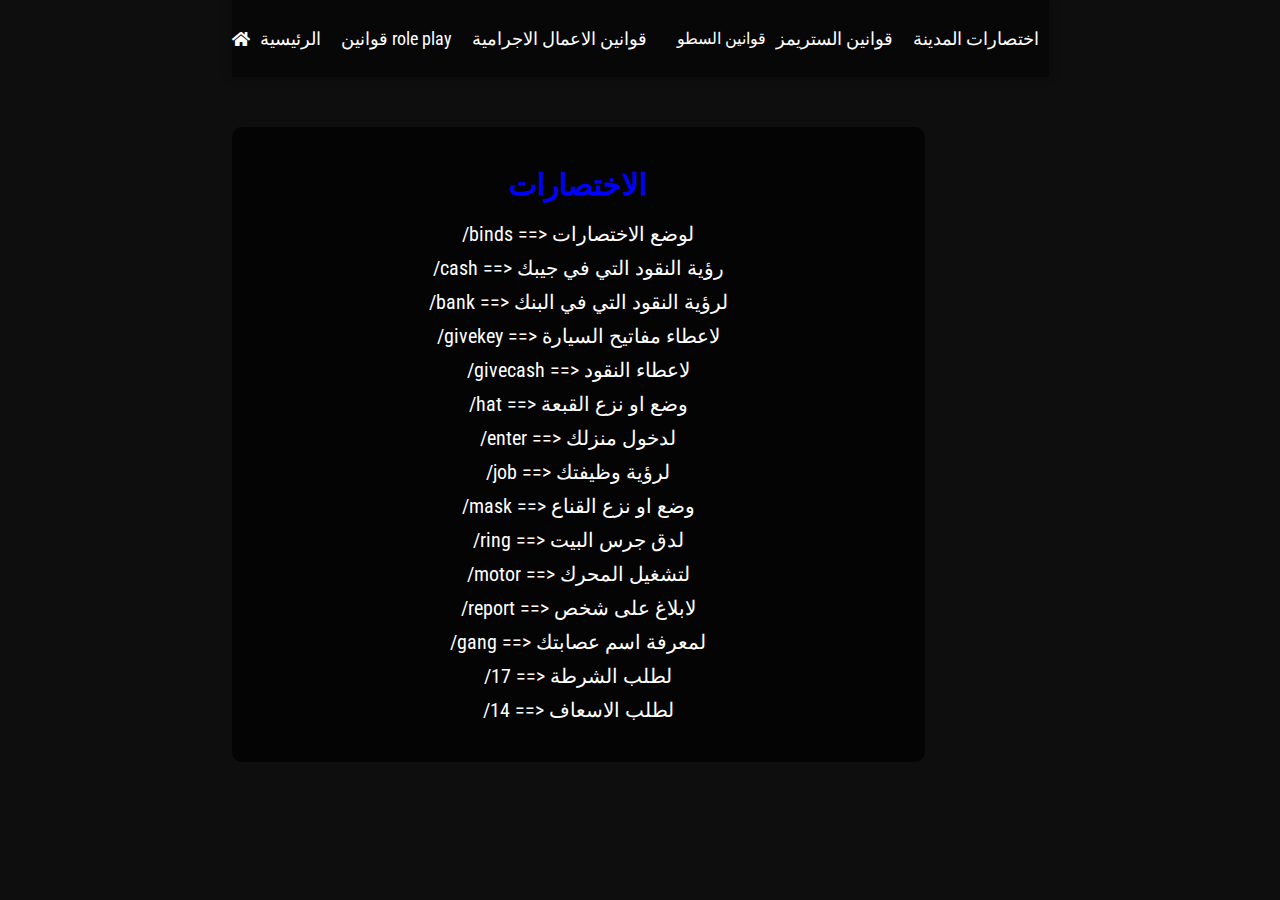
==== heistrules.html @ 3dc43774 "Add files via upload" ====
<!DOCTYPE html>
<html lang="ar">

<head>
    <meta charset="UTF-8">
    <meta http-equiv="X-UA-Compatible" content="IE=edge">
    <link rel="stylesheet" href="https://cdnjs.cloudflare.com/ajax/libs/font-awesome/5.15.0/css/all.min.css">
    <link rel="stylesheet" href="../css/shortcut.css">
    <link rel="shortcut icon" href="../assets/logo.png" type="image/x-icon">
    <link rel="stylesheet" href="shortcut.css">
    <script src="../main.js"></script>
    <meta name="viewport" content="width=device-width, initial-scale=1.0">
    <title>𝐔𝐍𝐈𝐓𝐘 𝐑𝐎𝐋𝐄𝐏𝐋𝐀𝐘 - اختصارات المدينة </title>
</head>

<body>
    <div class="container">
        <div class="background-img">
            <div class="backgrnd-color">
                <div class="navbar-main">
                    <div class="flex-container">
                        <div class="flex-items"></div>
                        <i class="fas fa-home"></i>
                        <a href="index.html">
                            <p id="navbar1">الرئيسية</p>
                        </a>
                        <i class=""></i>
                        <a href="roleplay.html">
                            <p id="navbar2">قوانين role play</p>
                        </a>
                        <i class=""></i>
                        <a href="illegal.html">
                            <p id="navbar4">قوانين الاعمال الاجرامية</p>
                        </a>
                        <i class=""></i>
                        <a href="robbery.html"></a>
                            <p id="navbar4">قوانين السطو</p>
                        </a>
                        <i class=""></i>
                        <a href="stream.html">
                            <p id="navbar4">قوانين الستريمز</p>
                        </a>
                        <i class=""></i>
                        <a href="heistrules.html">
                            <p id="navbar4">اختصارات المدينة</p>
                        </a>
                    </div>
                </div>
                <div class="first-rule-title">
                    <h1 style="color: blue; text-align: center;">الاختصارات</h1>
                    <ul style="text-align: center;">
                        <li>/binds ==> لوضع الاختصارات</li>
                        <li>/cash ==> رؤية النقود التي في جيبك</li>
                        <li>/bank ==> لرؤية النقود التي في البنك</li>
                        <li>/givekey ==> لاعطاء مفاتيح السيارة</li>
                        <li>/givecash ==> لاعطاء النقود</li>
                        <li>/hat ==> وضع او نزع القبعة</li>
                        <li>/enter ==> لدخول منزلك</li>
                        <li>/job ==> لرؤية وظيفتك</li>
                        <li>/mask ==> وضع او نزع القناع</li>
                        <li>/ring ==> لدق جرس البيت</li>
                        <li>/motor ==> لتشغيل المحرك</li>
                        <li>/report ==> لابلاغ على شخص</li>
                        <li>/gang ==> لمعرفة اسم عصابتك</li>
                        <li>/17 ==> لطلب الشرطة</li>
                        <li>/14 ==> لطلب الاسعاف</li>
                    </ul>
                </div>
            </div>
            <script src="main.js"></script>
        </div>
    </div>
</body>

</html>
---- shortcut.css ----
@import url('https://fonts.googleapis.com/css2?family=Montserrat:wght@300&family=Roboto+Condensed:wght@700&display=swap');

body {
    margin: 0;
    padding: 0;
    font-family: 'Roboto Condensed', sans-serif;
    background-color: #0e0e0e;
    color: white;
}

.container {
    width: 100%;
    min-height: 100vh;
    background-image: url("https://images-ext-2.discordapp.net/external/kowjopfohQUDgFjSIzJAp8tS_uS6oTpr2grohlyj_MQ/%3Fq%3Dtbn%3AANd9GcScwKrtNbG_llS4qxJXbUuZ5o4G2qDM2ZKOFA%26usqp%3DCAU/https/encrypted-tbn0.gstatic.com/images?width=927&height=516");
    background-size: cover;
    background-position: center;
    background-attachment: fixed;
    display: flex;
    flex-direction: column;
    align-items: center;
}

.navbar-main {
    width: 100%;
    background-color: rgba(0, 0, 0, 0.5);
    box-shadow: 0px 0px 10px rgba(0, 0, 0, 0.3);
    display: flex;
    justify-content: center;
    align-items: center;
    padding: 10px 0;
}

.flex-container {
    display: flex;
    justify-content: center;
    align-items: center;
}

.flex-container a {
    text-decoration: none;
    margin: 0 10px;
    color: white;
    font-size: 18px;
}

/* Change color to blue on hover for specific links */
.flex-container a:hover,
.flex-container a:hover #navbar1,
.flex-container a:hover #navbar2 {
    color: blue;
}

/* Style for the Discord server link */
.discord-link {
    margin-top: 20px;
    display: inline-block;
    padding: 10px 20px;
    background-color: #7289da;
    color: white;
    font-size: 16px;
    border-radius: 5px;
    text-decoration: none;
}

.first-rule-title {
    width: 80%;
    padding: 20px;
    background-color: rgba(0, 0, 0, 0.7);
    border-radius: 10px;
    margin-top: 50px;
}

.first-rule-title h1 {
    color: #0eaa2b;
    text-align: center;
    font-size: 30px;
    margin-bottom: 20px;
}

.first-rule-title ul {
    list-style: none;
    text-align: center;
    font-size: 20px;
    padding: 0;
}

.first-rule-title li {
    margin-bottom: 10px;
    color: white;
    transition: color 0.3s;
}

.first-rule-title li:hover {
    color: blue;
}

/* Responsive Styles for Phones */
@media only screen and (max-width: 600px) {
    .first-rule-title {
        width: 90%;
    }

    .first-rule-title h1 {
        font-size: 24px;
    }

    .first-rule-title ul {
        font-size: 18px;
    }
}

/* Responsive Styles for Tablets */
@media only screen and (min-width: 601px) and (max-width: 1024px) {
    .first-rule-title {
        width: 70%;
    }

    .first-rule-title h1 {
        font-size: 28px;
    }

    .first-rule-title ul {
        font-size: 20px;
    }
}
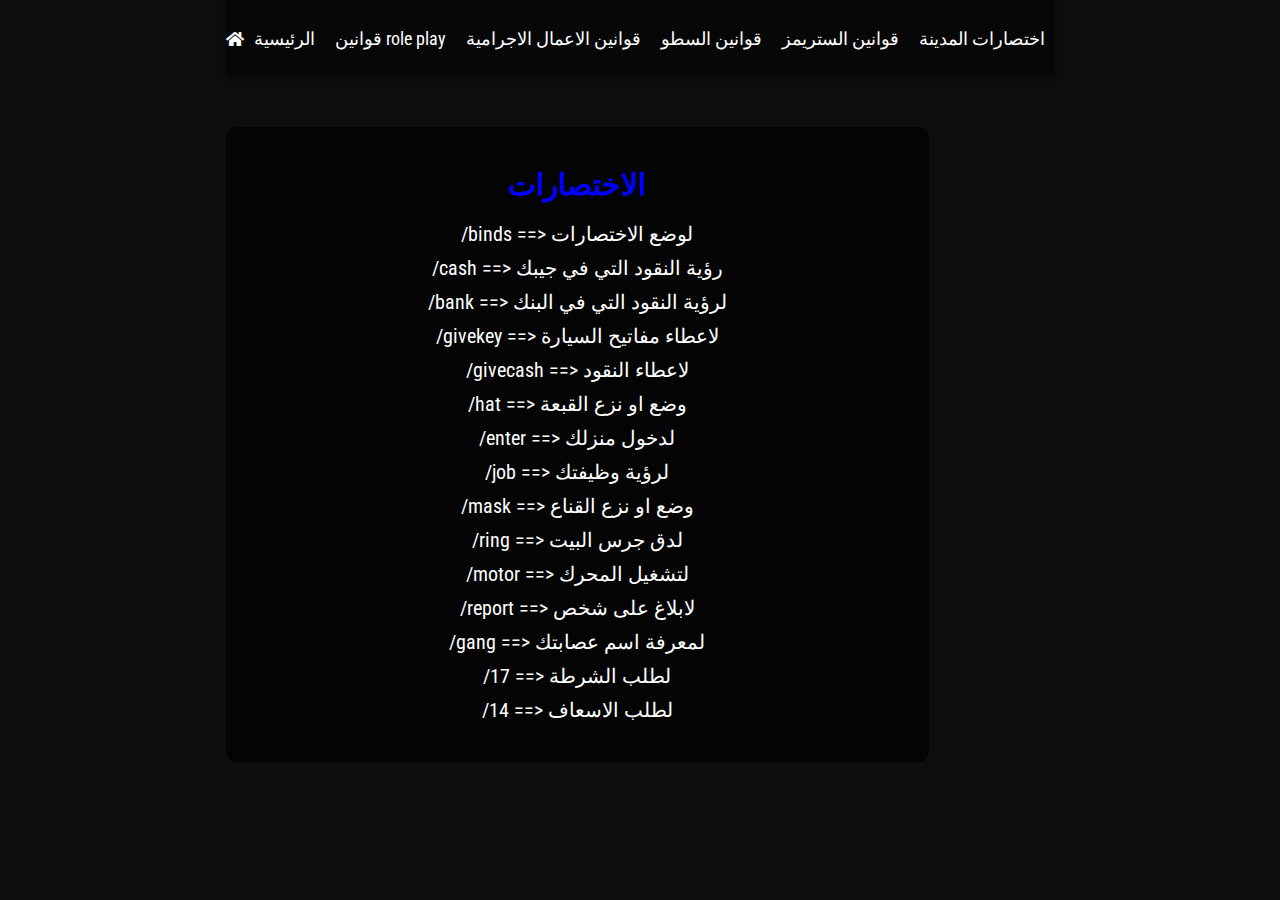
==== commit bb4f0ae6: "Add files via upload" ====
--- a/heistrules.html
+++ b/heistrules.html
@@ -33,7 +33,7 @@
                             <p id="navbar4">قوانين الاعمال الاجرامية</p>
                         </a>
                         <i class=""></i>
-                        <a href="robbery.html"></a>
+                        <a href="robbery.html">
                             <p id="navbar4">قوانين السطو</p>
                         </a>
                         <i class=""></i>
@@ -67,7 +67,6 @@
                     </ul>
                 </div>
             </div>
-            <script src="main.js"></script>
         </div>
     </div>
 </body>
--- a/shortcut.css
+++ b/shortcut.css
@@ -11,7 +11,7 @@
 .container {
     width: 100%;
     min-height: 100vh;
-    background-image: url("https://images-ext-2.discordapp.net/external/kowjopfohQUDgFjSIzJAp8tS_uS6oTpr2grohlyj_MQ/%3Fq%3Dtbn%3AANd9GcScwKrtNbG_llS4qxJXbUuZ5o4G2qDM2ZKOFA%26usqp%3DCAU/https/encrypted-tbn0.gstatic.com/images?width=927&height=516");
+    background-image: url("https://wallpaperaccess.com/full/3551518.jpg");
     background-size: cover;
     background-position: center;
     background-attachment: fixed;
@@ -54,12 +54,13 @@
 .discord-link {
     margin-top: 20px;
     display: inline-block;
-    padding: 10px 20px;
-    background-color: #7289da;
+    padding: 20px 20px;
+    background-color: blue;
     color: white;
     font-size: 16px;
     border-radius: 5px;
     text-decoration: none;
+    text-align: center;
 }
 
 .first-rule-title {
